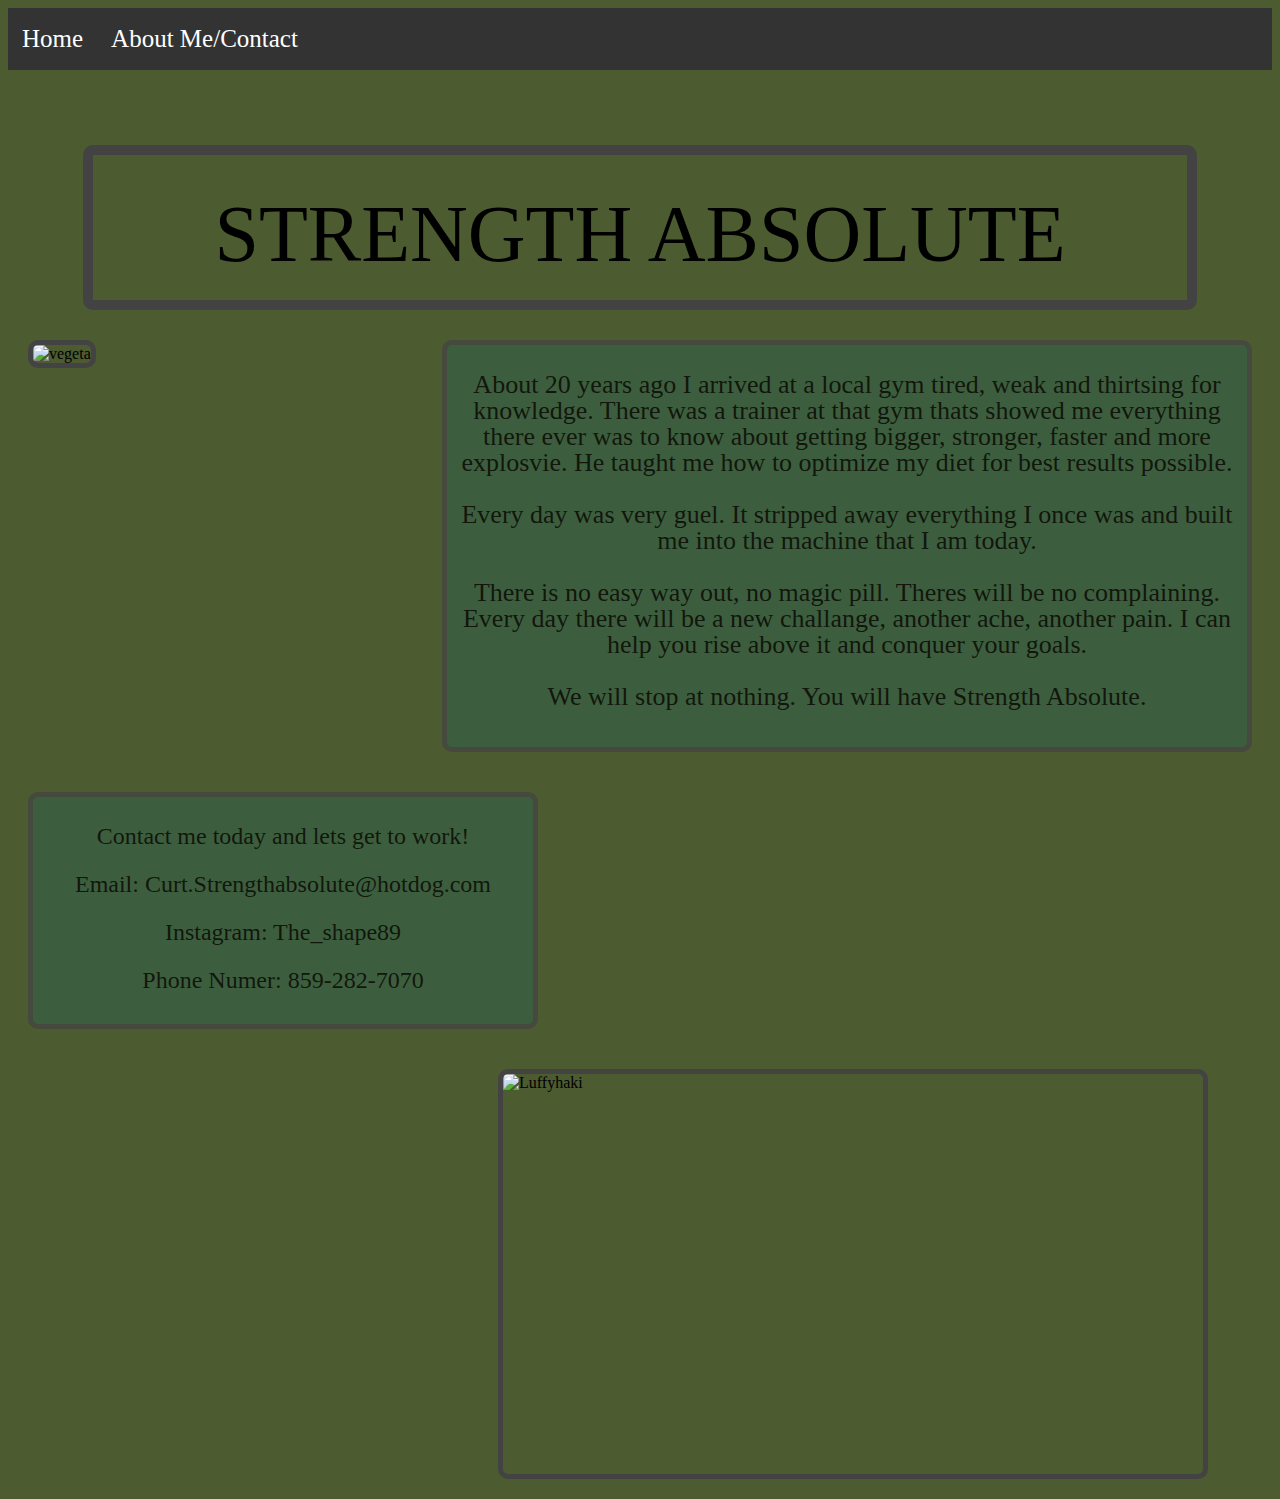
==== about.html @ 3f779086 "new project changes" ====
<!DOCTYPE html>
<html lang="en">
  <head>
    <meta charset="UTF-8">
    <meta name="viewport" content="width=device-width, initial-scale=1.0">
    <meta http-equiv="X-UA-Compatible" content="ie=edge">
    <title>HTML 5 Boilerplate</title>
    <link rel="stylesheet" href="./css/styles.css">
  </head>
  <body>
       <ul>
         <li><a href="home.html">Home</a></li>
         <li><a href="about.html">About Me/Contact</a></li>
       </ul>
    <header>
     <div1>STRENGTH ABSOLUTE</div1>
    </header>
  </body> 
<img class="vegeta-gif" src="https://media.tenor.com/npyHSoI--FgAAAAC/vegeta-training.gif" alt="vegeta">
    
<div class='about-me'
  <p>About 20 years ago I arrived at a local gym tired, weak and thirtsing for knowledge. There was a trainer at that gym thats showed me everything there ever was to know about getting bigger, stronger, faster and more explosvie. He taught me how to optimize my diet for best results possible.</p>
    
    <p>Every day was very guel. It stripped away everything I once was and built me into the machine that I am today.</p>
    
    <p>There is no easy way out, no magic pill. Theres will be no complaining. Every day there will be a new challange, another ache, another pain. I can help you rise above it and conquer your goals.</p>  
    
    <p>We will stop at nothing. You will have Strength Absolute.</p>
</div>
     
<div class='contact'
  <p> Contact me today and lets get to work!</p>
  <p> Email: Curt.Strengthabsolute@hotdog.com</p>
  <p> Instagram: The_shape89</p>
  <p> Phone Numer: 859-282-7070</p>
</div>

<img class="luffy" src="https://media.tenor.com/G9e9b9rE_mkAAAAd/one-piece.gif" alt='Luffyhaki'>
---- css/styles.css ----
body {
    background-color: #4C5B30;
}

header {
  margin: 75px;
  height: 100px;
  text-align: center;
  display: flex;
    
    
    }

.header-gif-container {
    width: 600px; 
   
    
   }

.header-gif {
   height: 17.65%;
   border: 10px solid #434343;
   position: absolute;
   right: 74.5%;
   border-radius: 10px;
    
}

div1 {
  font-family: impact;
  border: 10px solid #434343; 
  right: 15%;
  width: 2300px;
  height: 19px;
  padding: 63px 0;
  text-align: center;
  line-height: 0.4;
  border-radius: 10px;
  font-size: 80px;
}
ul {
  list-style-type: none;
  margin: 0;
  padding: 0;
  overflow: hidden;
  background-color: #333;
}

li {
  float: left;
}

li a {
  display: block;
  color: white;
  text-align: center;
  padding: 17px 14px;
  text-decoration: none;
  font-family: impact;
  font-size: 25px;
}

li a:hover {
  background-color: #434343;
}
 
.toguro-pic {
  height: 350px;
  width: 350px;
  border-radius: 10px;
  margin-right: auto;
  border: 5px solid #434343;
}

.broly-pic {
  height: 350px;
  width: 650px;
  border-radius: 10px;
  border: 5px solid #434343;
  }

.zoro {
  height: 350px;
  width: 380px;
  border-radius: 10px;
  margin-right: auto;
  border: 5px solid #434343;
  }

.table_1 {
  height: 70px;
  width: 1100px;
  text-align: center;
  margin: auto;
  border-radius: 10px;
  border: 5px solid #434343;
  background-color: #376044;
}
input {
  border: 5px solid #434343;
  border-radius: 10px;
  margin: 22.5px auto;
  
}


.boxed {
  height: 200px;
  width: 700px;
  font-size: 22px;
  vertical-align: middle;
  margin: 20px auto;
  text-align: center;
  line-height: 1;
  font-family: impact;
  color: black;
  opacity: 0.65;
  border-radius: 10px;
  border: 5px solid #434343;
  background-color: #376044;
}

body {
    background-color: #4C5B30;
}

header {
  margin: 75px;
  height: 100px;
  text-align: center;
  display: flex;
      }

div1 {
  font-family: impact;
  border: 10px solid #434343; 
  right: 15%;
  width: 2300px;
  height: 19px;
  padding: 63px 0;
  text-align: center;
  line-height: 0.4;
  border-radius: 10px;
  font-size: 80px;
}
ul {
  list-style-type: none;
  margin: 0;
  padding: 0;
  overflow: hidden;
  background-color: #333;
}

li {
  float: left;
}

li a {
  display: block;
  color: white;
  text-align: center;
  padding: 17px 14px;
  text-decoration: none;
  font-family: impact;
  font-size: 25px;
}

li a:hover {
  background-color: #434343;
}
 
.vegeta-gif {
  border: 5px solid #434343;
  border-radius: 10px;
  margin: 20px;
  height: 400px;
  width: 500px;
}

.about-me {
  height: 375px;
  width: 800px;
  border-radius: 10px;
  border: 5px solid #434343;
  background-color: #376044;
  text-align: center;
  line-height: 1;
  font-family: impact;
  opacity: 0.75;
  font-size: 26px;
  margin: 20px;
  float: right;
  padding-top: 27px;
}

.contact {
  height: 200px;
  width: 500px;
  border-radius: 10px;
  border: 5px solid #434343;
  background-color: #376044;
  text-align: center;
  line-height: 1;
  font-family: impact;
  opacity: 0.75;
  font-size: 24px;
  padding-top: 27px;
  float: left;
  margin: 20px;
}

.luffy {
  border: 5px solid #434343;
  border-radius: 10px;
  margin: 20px;
  height: 400px;
  width: 700px;
  float: right;
  margin-right: 4em;
  }
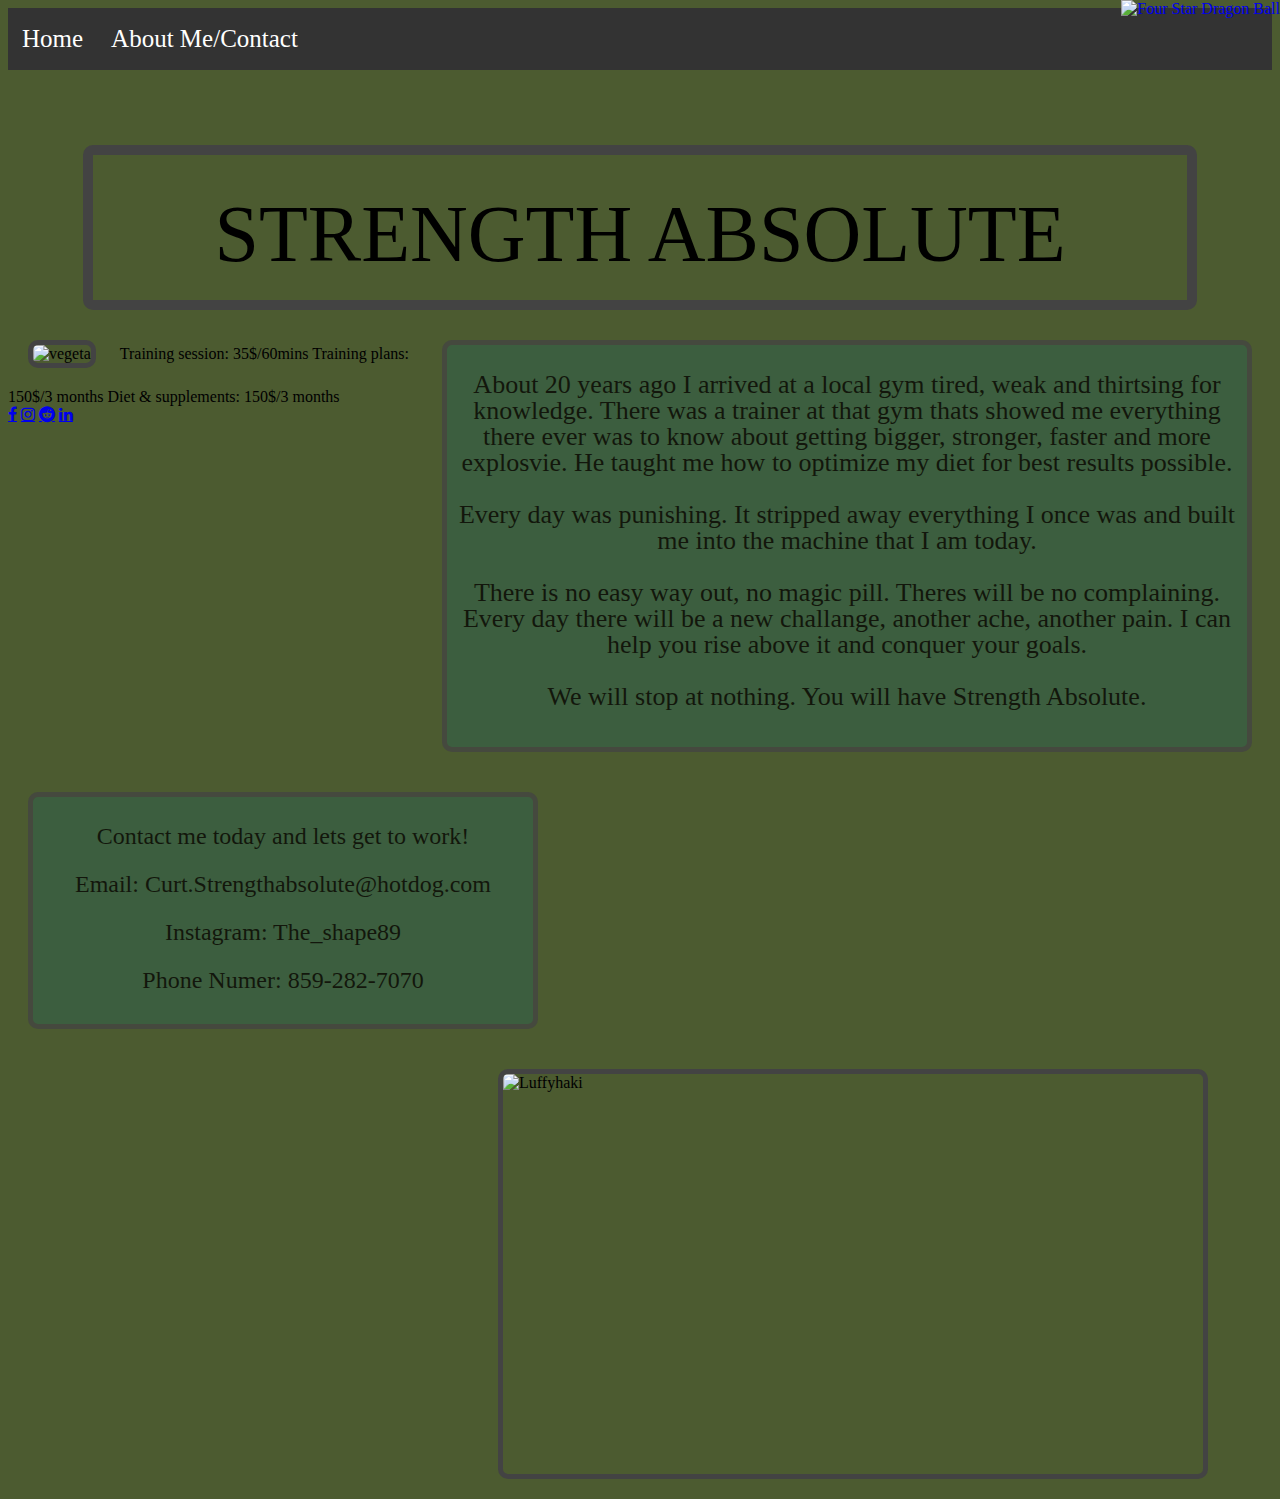
==== commit 08cd9a92: "Add files via upload" ====
--- a/about.html
+++ b/about.html
@@ -9,30 +9,46 @@
   </head>
   <body>
        <ul>
-         <li><a href="home.html">Home</a></li>
-         <li><a href="about.html">About Me/Contact</a></li>
+         <li><a href="#home">Home</a></li>
+         <li><a href="#about">About Me/Contact</a></li>
        </ul>
     <header>
      <div1>STRENGTH ABSOLUTE</div1>
     </header>
-  </body> 
+    
+    <style type="text/css">* {cursor: url(https://ani.cursors-4u.net/anime/ani-13/ani1240.cur), auto !important;}</style><a href="https://www.cursors-4u.com/cursor/2018/03/11/four-star-dragon-ball-2.html" target="_blank" title="Four Star Dragon Ball"><img src="https://cur.cursors-4u.net/cursor.png" border="0" alt="Four Star Dragon Ball" style="position:absolute; top: 0px; right: 0px;" /></a>
+    
 <img class="vegeta-gif" src="https://media.tenor.com/npyHSoI--FgAAAAC/vegeta-training.gif" alt="vegeta">
     
 <div class='about-me'
   <p>About 20 years ago I arrived at a local gym tired, weak and thirtsing for knowledge. There was a trainer at that gym thats showed me everything there ever was to know about getting bigger, stronger, faster and more explosvie. He taught me how to optimize my diet for best results possible.</p>
     
-    <p>Every day was very guel. It stripped away everything I once was and built me into the machine that I am today.</p>
+    <p>Every day was punishing. It stripped away everything I once was and built me into the machine that I am today.</p>
     
     <p>There is no easy way out, no magic pill. Theres will be no complaining. Every day there will be a new challange, another ache, another pain. I can help you rise above it and conquer your goals.</p>  
     
     <p>We will stop at nothing. You will have Strength Absolute.</p>
-</div>
+  </div>
      
 <div class='contact'
-  <p> Contact me today and lets get to work!</p>
+  <p> Contact me today and lets get to work! </p>
   <p> Email: Curt.Strengthabsolute@hotdog.com</p>
   <p> Instagram: The_shape89</p>
   <p> Phone Numer: 859-282-7070</p>
 </div>
 
-<img class="luffy" src="https://media.tenor.com/G9e9b9rE_mkAAAAd/one-piece.gif" alt='Luffyhaki'>+<img class="luffy" src="https://media.tenor.com/G9e9b9rE_mkAAAAd/one-piece.gif" alt='Luffyhaki'>
+
+<ul2>
+  <li1>Training session: 35$/60mins</li1>
+  <li1>Training plans: 150$/3 months</li1>
+  <li1>Diet & supplements: 150$/3 months</li1>
+</ul2>
+
+<link rel="stylesheet" href="https://cdnjs.cloudflare.com/ajax/libs/font-awesome/4.7.0/css/font-awesome.min.css">  
+<footer>
+  <a href="#" class="fa fa-facebook"></a>
+  <a href="#" class="fa fa-instagram"></a>
+  <a href="#" class="fa fa-reddit"></a>
+  <a href="#" class="fa fa-linkedin"></a>
+</footer>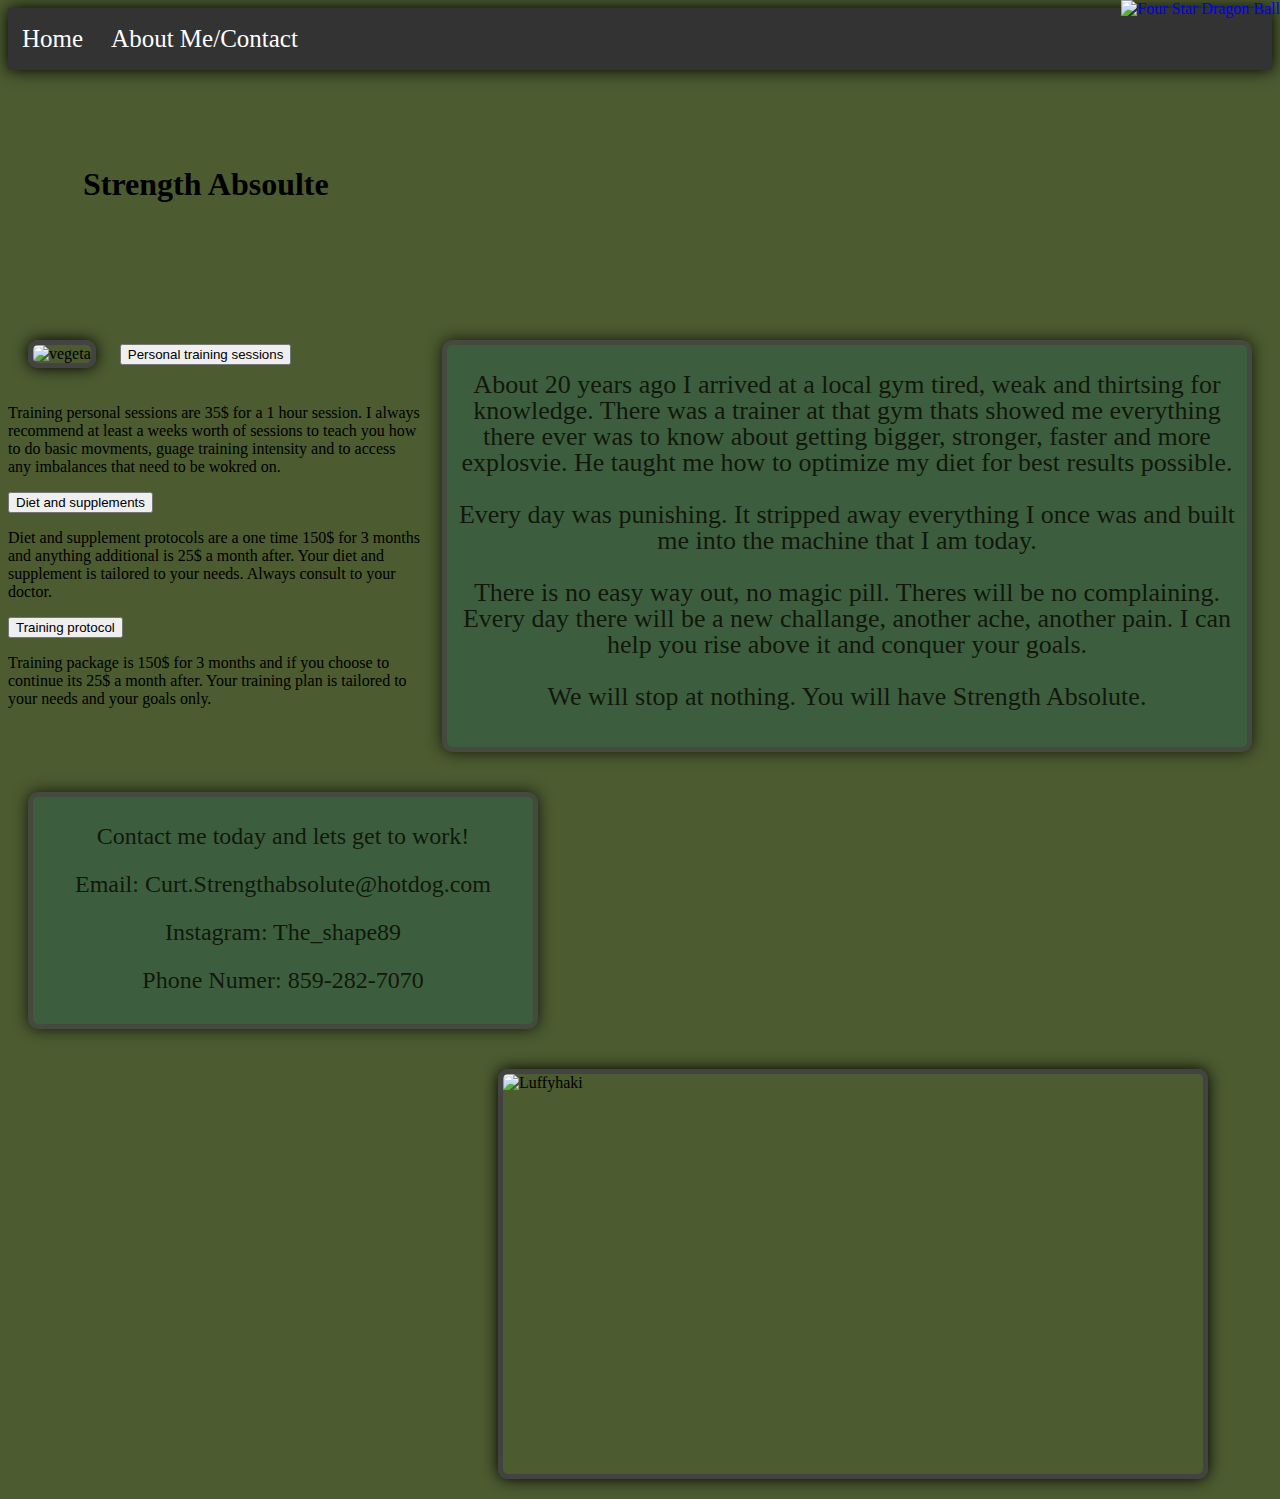
==== commit 1d96014e: "these are recent changes april 6th" ====
--- a/about.html
+++ b/about.html
@@ -5,15 +5,18 @@
     <meta name="viewport" content="width=device-width, initial-scale=1.0">
     <meta http-equiv="X-UA-Compatible" content="ie=edge">
     <title>HTML 5 Boilerplate</title>
-    <link rel="stylesheet" href="./css/styles.css">
+    <link rel="stylesheet" href="styles.css">
   </head>
   <body>
        <ul>
-         <li><a href="#home">Home</a></li>
-         <li><a href="#about">About Me/Contact</a></li>
+         <li><a href="home.html">Home</a></li>
+         <li><a href="about.html">About Me/Contact</a></li>
        </ul>
-    <header>
-     <div1>STRENGTH ABSOLUTE</div1>
+    <header class="about">
+        <h1 class="text-shadow"> Strength Absoulte </h1>
+    
+        
+            
     </header>
     
     <style type="text/css">* {cursor: url(https://ani.cursors-4u.net/anime/ani-13/ani1240.cur), auto !important;}</style><a href="https://www.cursors-4u.com/cursor/2018/03/11/four-star-dragon-ball-2.html" target="_blank" title="Four Star Dragon Ball"><img src="https://cur.cursors-4u.net/cursor.png" border="0" alt="Four Star Dragon Ball" style="position:absolute; top: 0px; right: 0px;" /></a>
@@ -39,16 +42,19 @@
 
 <img class="luffy" src="https://media.tenor.com/G9e9b9rE_mkAAAAd/one-piece.gif" alt='Luffyhaki'>
 
-<ul2>
-  <li1>Training session: 35$/60mins</li1>
-  <li1>Training plans: 150$/3 months</li1>
-  <li1>Diet & supplements: 150$/3 months</li1>
-</ul2>
+<button class="accordion">Personal training sessions</button>
+<div class="panel">
+  <p>Training personal sessions are 35$ for a 1 hour session. I always recommend at least a weeks worth of sessions to teach you how to do basic movments, guage training intensity and to access any imbalances that need to be wokred on. </p>
+</div>
 
-<link rel="stylesheet" href="https://cdnjs.cloudflare.com/ajax/libs/font-awesome/4.7.0/css/font-awesome.min.css">  
-<footer>
-  <a href="#" class="fa fa-facebook"></a>
-  <a href="#" class="fa fa-instagram"></a>
-  <a href="#" class="fa fa-reddit"></a>
-  <a href="#" class="fa fa-linkedin"></a>
-</footer>+<button class="accordion">Diet and supplements</button>
+<div class="panel">
+  <p>Diet and supplement protocols are a one time 150$ for 3 months and anything additional is 25$ a month after. Your diet and supplement is tailored to your needs. Always consult to your doctor. </p>
+</div>
+
+<button class="accordion">Training protocol</button>
+<div class="panel">
+  <p>Training package is 150$ for 3 months and if you choose to continue its 25$ a month after. Your training plan is tailored to your needs and your goals only. </p>
+</div>
+
+<script src="./js/index.js"></script>--- a/styles.css
+++ b/styles.css
@@ -0,0 +1,322 @@
+body {
+    background-color: #4C5B30;
+}
+
+header {
+  margin: 75px;
+  height: 100px;
+  text-align: center;
+  display: flex;
+ }
+
+.header-gif-container {
+    width: 600px; 
+   
+    
+   }
+
+.header-gif {
+   height: 17.65%;
+   border: 10px solid #434343;
+   position: absolute;
+   right: 74.5%;
+   border-radius: 10px;
+   box-shadow: -12px 0px 15px currentcolor;
+    
+}
+
+div1 {
+  font-family: impact;
+  border: 10px solid #434343; 
+  background-color: #376044;
+  right: 15%;
+  width: 2300px;
+  height: 19px;
+  padding: 63px 0;
+  text-align: center;
+  line-height: 0.4;
+  border-radius: 10px;
+  font-size: 80px;
+  
+}
+ul {
+  list-style-type: none;
+  margin: 0;
+  padding: 0;
+  overflow: hidden;
+  background-color: #333;
+  box-shadow: 0px 0px 15px currentcolor;
+}
+
+li {
+  float: left;
+}
+
+li a {
+  display: block;
+  color: white;
+  text-align: center;
+  padding: 17px 14px;
+  text-decoration: none;
+  font-family: impact;
+  font-size: 25px;
+  
+}
+
+li a:hover {
+  background-color: #434343;
+}
+ 
+.toguro-pic {
+  height: 350px;
+  width: 350px;
+  border-radius: 10px;
+  margin-right: auto;
+  border: 5px solid #434343;
+  box-shadow: 0px 0px 15px currentcolor;
+}
+
+.broly-pic {
+  height: 350px;
+  width: 650px;
+  border-radius: 10px;
+  border: 5px solid #434343;
+  box-shadow: 0px 0px 15px currentcolor;
+  }
+
+.zoro {
+  height: 350px;
+  width: 380px;
+  border-radius: 10px;
+  margin-right: auto;
+  border: 5px solid #434343;
+  box-shadow: 0px 0px 15px currentcolor;
+  }
+
+.table_1 {
+  height: 70px;
+  width: 1100px;
+  text-align: center;
+  margin: auto;
+  border-radius: 10px;
+  border: 5px solid #434343;
+  background-color: #376044;
+  box-shadow: 0px 0px 15px currentcolor;
+}
+input {
+  border: 5px solid #434343;
+  border-radius: 10px;
+  margin: 22.5px auto;
+  box-shadow: 0px 0px 15px currentcolor;
+  
+}
+
+
+.boxed {
+  height: 200px;
+  width: 700px;
+  font-size: 22px;
+  vertical-align: middle;
+  margin: 20px auto;
+  text-align: center;
+  line-height: 1;
+  font-family: impact;
+  color: black;
+  opacity: 0.65;
+  border-radius: 10px;
+  border: 5px solid #434343;
+  background-color: #376044;
+  box-shadow: 0px 0px 15px currentcolor;
+}
+
+body {
+    background-color: #4C5B30;
+}
+
+header {
+  margin: 75px;
+  height: 100px;
+  text-align: center;
+  display: flex;
+  
+      }
+
+div1 {
+  font-family: impact;
+  border: 10px solid #434343;
+  background-color: #376044;
+  right: 15%;
+  width: 2300px;
+  height: 19px;
+  padding: 63px 0;
+  text-align: center;
+  line-height: 0.4;
+  border-radius: 10px;
+  font-size: 80px;
+  box-shadow: 0px 0px 15px currentcolor;
+}
+ul {
+  list-style-type: none;
+  margin: 0;
+  padding: 0;
+  overflow: hidden;
+  background-color: #333;
+  box-shadow: 0px 0px 15px currentcolor;
+}
+
+li {
+  float: left;
+}
+
+li a {
+  display: block;
+  color: white;
+  text-align: center;
+  padding: 17px 14px;
+  text-decoration: none;
+  font-family: impact;
+  font-size: 25px;
+}
+
+li a:hover {
+  background-color: #434343;
+}
+ 
+.vegeta-gif {
+  border: 5px solid #434343;
+  border-radius: 10px;
+  margin: 20px;
+  height: 400px;
+  width: 500px;
+  box-shadow: 0px 0px 15px currentcolor;
+}
+
+.about-me {
+  height: 375px;
+  width: 800px;
+  border-radius: 10px;
+  border: 5px solid #434343;
+  background-color: #376044;
+  text-align: center;
+  line-height: 1;
+  font-family: impact;
+  opacity: 0.75;
+  font-size: 26px;
+  margin: 20px;
+  float: right;
+  padding-top: 27px;
+  box-shadow: 0px 0px 15px currentcolor;
+}
+
+.contact {
+  height: 200px;
+  width: 500px;
+  border-radius: 10px;
+  border: 5px solid #434343;
+  background-color: #376044;
+  text-align: center;
+  line-height: 1;
+  font-family: impact;
+  opacity: 0.75;
+  font-size: 24px;
+  padding-top: 27px;
+  float: left;
+  margin: 20px;
+  box-shadow: 0px 0px 15px currentcolor;
+}
+
+.luffy {
+  border: 5px solid #434343;
+  border-radius: 10px;
+  margin: 20px;
+  height: 400px;
+  width: 700px;
+  float: right;
+  margin-right: 4em;
+  box-shadow: 0px 0px 15px currentcolor;
+  }
+
+ul2 {
+  height: 200px;
+  width: 400px;
+  border-radius: 10px;
+  border: 5px solid #434343;
+  background-color: #376044;
+  text-align: center;
+  line-height: 1;
+  font-family: impact;
+  opacity: 0.75;
+  font-size: 24px;
+  padding-top: 20px;
+  float: left;
+  margin: center;
+  display: flex;
+  flex-direction: column;
+  justify-content: center;
+  align-items: center;
+  box-shadow: 0px 0px 15px currentcolor;
+  padding-bottom: 20px;
+  margin-left: 20px;
+}
+
+  li1 {
+    background-color: green;
+    margin-left: px;
+    line-height: 2;
+    padding: 2px 9px;
+    margin: 4px;
+    background-color: lightyellow;
+    border-radius: 10px;
+    border: 5px solid #434343;
+}
+
+  .fa-facebook {
+  background: #3B5998;
+  color: white;
+  height: 50px;
+  width: 50px;
+  padding: 10px;
+  border: 5px solid #434343;
+  border-radius: 10px;
+}
+
+.fa-instagram {
+  background: #125688;
+  color: white;
+  height: 50px;
+  width: 50px;
+  padding: 10px;
+  border: 5px solid #434343;
+  border-radius: 10px;
+}
+
+.fa-reddit {
+  background: #ff5700;
+  color: white;
+  height: 50px;
+  width: 50px;
+  padding: 10px;
+  border: 5px solid #434343;
+  border-radius: 10px;
+}
+
+.fa-linkedin {
+  background: #007bb5;
+  color: white;
+  padding: 10px;
+  border: 5px solid #434343;
+  border-radius: 10px;
+}
+
+footer{
+  float: right;
+  font-size: 50px;
+  width: 100px;
+  margin: 20px;
+  padding-top: 175px;
+  display: flex;
+  flex-direction: row;
+  margin: 0 -550px;
+  margin-right: 0.em;
+  
+  }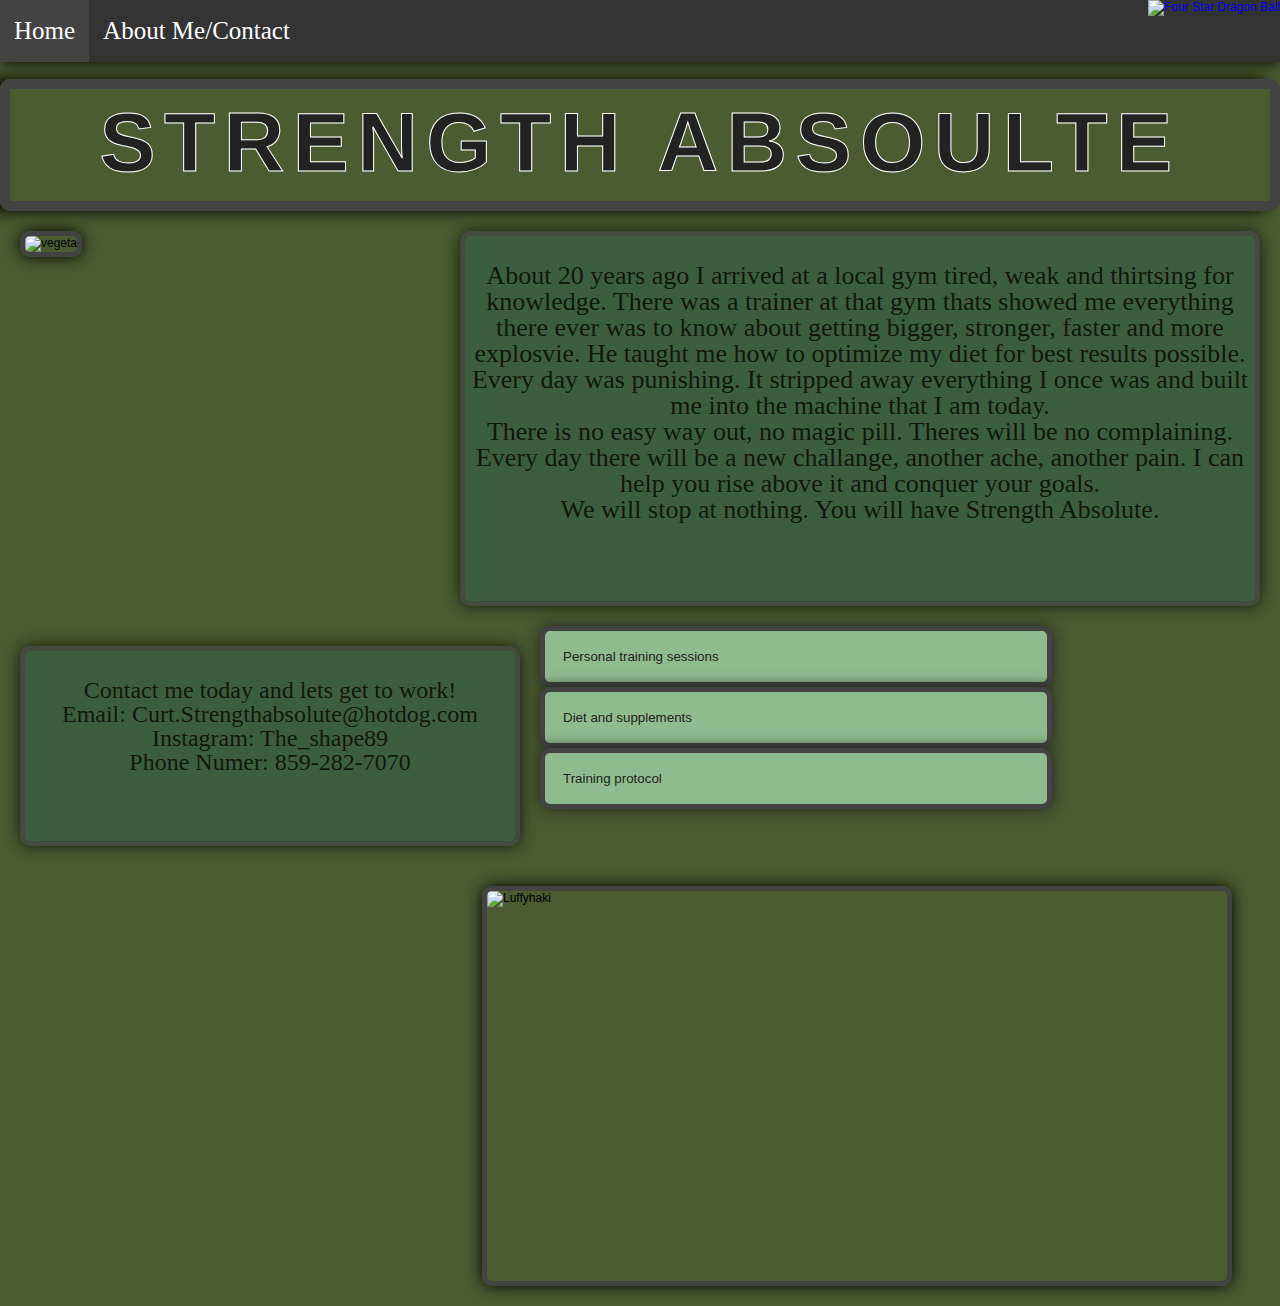
==== commit df4b2fa6: "resolving merge conflicts" ====
--- a/about.html
+++ b/about.html
@@ -23,7 +23,7 @@
     
 <img class="vegeta-gif" src="https://media.tenor.com/npyHSoI--FgAAAAC/vegeta-training.gif" alt="vegeta">
     
-<div class='about-me'
+<div class='about-me'>
   <p>About 20 years ago I arrived at a local gym tired, weak and thirtsing for knowledge. There was a trainer at that gym thats showed me everything there ever was to know about getting bigger, stronger, faster and more explosvie. He taught me how to optimize my diet for best results possible.</p>
     
     <p>Every day was punishing. It stripped away everything I once was and built me into the machine that I am today.</p>
@@ -33,7 +33,7 @@
     <p>We will stop at nothing. You will have Strength Absolute.</p>
   </div>
      
-<div class='contact'
+<div class='contact'>
   <p> Contact me today and lets get to work! </p>
   <p> Email: Curt.Strengthabsolute@hotdog.com</p>
   <p> Instagram: The_shape89</p>
@@ -57,4 +57,4 @@
   <p>Training package is 150$ for 3 months and if you choose to continue its 25$ a month after. Your training plan is tailored to your needs and your goals only. </p>
 </div>
 
-<script src="./js/index.js"></script>+<script src="./js/index.js"></script>
--- a/styles.css
+++ b/styles.css
@@ -3,42 +3,113 @@
 }
 
 header {
-  margin: 75px;
   height: 100px;
   text-align: center;
   display: flex;
+  justify-content: center;
  }
 
-.header-gif-container {
-    width: 600px; 
+ header.about{
+  padding: 5px;
+  border: 10px solid #434343;
+  border-radius: 10px;
+  height: auto;
+  padding-bottom: 10px;
+  box-shadow: -12px 0px 15px currentcolor;
+  margin-top: 17px;
+ }
+
+ 
    
     
-   }
 
 .header-gif {
-   height: 17.65%;
-   border: 10px solid #434343;
-   position: absolute;
-   right: 74.5%;
-   border-radius: 10px;
-   box-shadow: -12px 0px 15px currentcolor;
+  width: 15.7%;
+  border-right: none;
+  margin-top: 8px;
+  border-top-left-radius: 10px;
+  border-bottom-left-radius: 10px;
+  border: 10px solid #434343;
+  position: absolute;
+  right: 74.5%;
+  
+  box-shadow: -12px 0px 15px currentcolor;
     
 }
 
-div1 {
-  font-family: impact;
-  border: 10px solid #434343; 
-  background-color: #376044;
-  right: 15%;
-  width: 2300px;
-  height: 19px;
-  padding: 63px 0;
-  text-align: center;
-  line-height: 0.4;
-  border-radius: 10px;
-  font-size: 80px;
-  
-}
+@import url("https://fonts.googleapis.com/css2?family=Alumni+Sans:wght@400;600;700&display=swap");
+
+* {
+	box-sizing: border-box;
+	margin: 0;
+	padding: 0;
+}
+
+body {
+	font-family: "Alumni Sans", sans-serif;
+	font-size: 12px;
+}
+
+section {
+	display: flex;
+	flex-direction: column;
+	justify-content: center;
+	align-items: center;
+	min-height: 0vh;
+	font-size: 4em;
+	background: #4C5B30;
+	color: #222;
+  text-transform: uppercase;
+	gap: 30px;
+  margin: 10px;
+  margin-top: 90px;
+}
+
+h1 {
+	font-size: 7.0em;
+    
+   
+	
+	@media (max-width: 768px) {
+		font-size: 1.3em;
+	}
+}
+
+.text-shadow {
+	text-transform: uppercase;
+	color: #222;
+	-webkit-text-stroke: #fff;
+	-webkit-text-stroke-width: 1px;
+	transition: all 0.5s ease-in-out;
+	text-align: center;
+	letter-spacing: 0.1em;
+	animation: flicker 0.5s ease-in-out infinite alternate;
+  padding-top: 00px;
+}
+
+
+.text-shadow:hover {
+  color: #fff;
+}
+
+
+.tags small {
+	@media (max-width: 768px) {
+		font-size: 0.5em;
+	}
+}
+
+@keyframes flicker {
+	0% {
+		opacity: 0.5;
+		text-shadow: 2px 2px 10px blue;
+	}
+	100% {
+		opacity: 1;
+		text-shadow:2px 2px 20px blue;
+	}
+}
+  
 ul {
   list-style-type: none;
   margin: 0;
@@ -69,16 +140,16 @@
  
 .toguro-pic {
   height: 350px;
-  width: 350px;
+  width: 25.3%;
   border-radius: 10px;
   margin-right: auto;
   border: 5px solid #434343;
   box-shadow: 0px 0px 15px currentcolor;
+  margin-top: 52px;
 }
 
 .broly-pic {
   height: 350px;
-  width: 650px;
   border-radius: 10px;
   border: 5px solid #434343;
   box-shadow: 0px 0px 15px currentcolor;
@@ -86,7 +157,6 @@
 
 .zoro {
   height: 350px;
-  width: 380px;
   border-radius: 10px;
   margin-right: auto;
   border: 5px solid #434343;
@@ -119,7 +189,7 @@
   vertical-align: middle;
   margin: 20px auto;
   text-align: center;
-  line-height: 1;
+  line-height: 1.7;
   font-family: impact;
   color: black;
   opacity: 0.65;
@@ -133,24 +203,15 @@
     background-color: #4C5B30;
 }
 
-header {
-  margin: 75px;
-  height: 100px;
-  text-align: center;
-  display: flex;
-  
-      }
-
-div1 {
+.title {
   font-family: impact;
   border: 10px solid #434343;
   background-color: #376044;
-  right: 15%;
-  width: 2300px;
-  height: 19px;
-  padding: 63px 0;
-  text-align: center;
-  line-height: 0.4;
+  margin-top: 8px;
+  width: 52%;
+  padding: 58px 0;
+  text-align: center;
+  line-height: 0.1;
   border-radius: 10px;
   font-size: 80px;
   box-shadow: 0px 0px 15px currentcolor;
@@ -187,7 +248,7 @@
   border-radius: 10px;
   margin: 20px;
   height: 400px;
-  width: 500px;
+  width: 550px;
   box-shadow: 0px 0px 15px currentcolor;
 }
 
@@ -230,93 +291,143 @@
   border-radius: 10px;
   margin: 20px;
   height: 400px;
-  width: 700px;
+  width: 750px;
   float: right;
   margin-right: 4em;
   box-shadow: 0px 0px 15px currentcolor;
   }
 
-ul2 {
-  height: 200px;
-  width: 400px;
-  border-radius: 10px;
-  border: 5px solid #434343;
-  background-color: #376044;
-  text-align: center;
-  line-height: 1;
-  font-family: impact;
-  opacity: 0.75;
-  font-size: 24px;
-  padding-top: 20px;
-  float: left;
-  margin: center;
-  display: flex;
+ .accordion {
+    background-color: #8FBC8F;
+    color: #222;
+    cursor: pointer;
+    padding: 18px;
+    width: 40%;
+    text-align: left;
+    border: none;
+    transition: 0.4s;
+    border: 5px solid #434343;
+    border-radius: 10px;
+    box-shadow: 0px 0px 15px 
+  }
+   
+  .active, .accordion:hover {
+    background-color: #BDB76B;
+    border: 5px solid #434343;
+    border-radius: 10px;
+  }
+  
+  .panel {
+    padding: 0 18px;
+    background-color: #FAFAD2;
+    display: none;
+    
+    border: 5px solid #434343;
+    border-radius: 10px;
+    box-shadow: 0px 0px 15px; 
+    width: 40%;
+  }
+
+
+/* iphone 12 and ipad air */
+
+  @media screen and (min-width: 390px) and (max-width:900px){
+    
+.title {
+  font-size: 45px;
+  width: 100%;
+  margin-top: auto;
+    }
+
+.home-header {
+  margin: 0;
+  width: 100%;
+  height: auto;
   flex-direction: column;
-  justify-content: center;
-  align-items: center;
-  box-shadow: 0px 0px 15px currentcolor;
-  padding-bottom: 20px;
-  margin-left: 20px;
-}
-
-  li1 {
-    background-color: green;
-    margin-left: px;
-    line-height: 2;
-    padding: 2px 9px;
-    margin: 4px;
-    background-color: lightyellow;
-    border-radius: 10px;
-    border: 5px solid #434343;
-}
-
-  .fa-facebook {
-  background: #3B5998;
-  color: white;
-  height: 50px;
-  width: 50px;
-  padding: 10px;
-  border: 5px solid #434343;
-  border-radius: 10px;
-}
-
-.fa-instagram {
-  background: #125688;
-  color: white;
-  height: 50px;
-  width: 50px;
-  padding: 10px;
-  border: 5px solid #434343;
-  border-radius: 10px;
-}
-
-.fa-reddit {
-  background: #ff5700;
-  color: white;
-  height: 50px;
-  width: 50px;
-  padding: 10px;
-  border: 5px solid #434343;
-  border-radius: 10px;
-}
-
-.fa-linkedin {
-  background: #007bb5;
-  color: white;
-  padding: 10px;
-  border: 5px solid #434343;
-  border-radius: 10px;
-}
-
-footer{
-  float: right;
-  font-size: 50px;
-  width: 100px;
-  margin: 20px;
-  padding-top: 175px;
-  display: flex;
-  flex-direction: row;
-  margin: 0 -550px;
-  margin-right: 0.em;
-  
-  }+}
+.header-gif-container {
+  width: 100%;
+}
+img.header-gif {
+  height: auto;
+  width: 100%;
+  position: unset;
+}
+
+.toguro-pic {
+  width: 100%;
+  margin-top: auto;
+}
+
+.zoro {
+  width: 100%;
+}
+
+.broly-pic {
+  width: 100%;
+}
+
+.table_1 {
+  width: 100%;
+  height: 100%;
+}
+.boxed {
+  width: 100%;
+  margin-top: auto;
+  line-height: 1.2;
+  margin-bottom: auto;
+}
+.about-me {
+  width: 100%;
+  margin-top: auto;
+  margin-right: auto;
+   margin-bottom: auto;
+}
+  
+.text-shadow {
+    width: 100%;
+  }
+
+.text-shadow:hover {
+    width: 100%;
+    height: 100%;
+  }
+
+h1 {
+    font-size: 3em;
+  }
+
+.vegeta-gif {
+  width: 100%;
+  height: auto;
+  margin: auto;
+}
+
+.about-me {
+  width: 100%;
+  height: auto;
+  padding-bottom: 27px;
+  
+}
+
+.contact {
+  width: 100%;
+  margin-left: auto;
+  margin-top: auto;
+  font-size: 21px;
+  line-height: 1.6;
+  margin-bottom: auto;
+}
+
+.luffy {
+  width: 100%;
+  margin: auto;
+  height: auto;
+}
+.accordion {
+  width: 100%;
+}    
+ }
+
+ 
+ 
